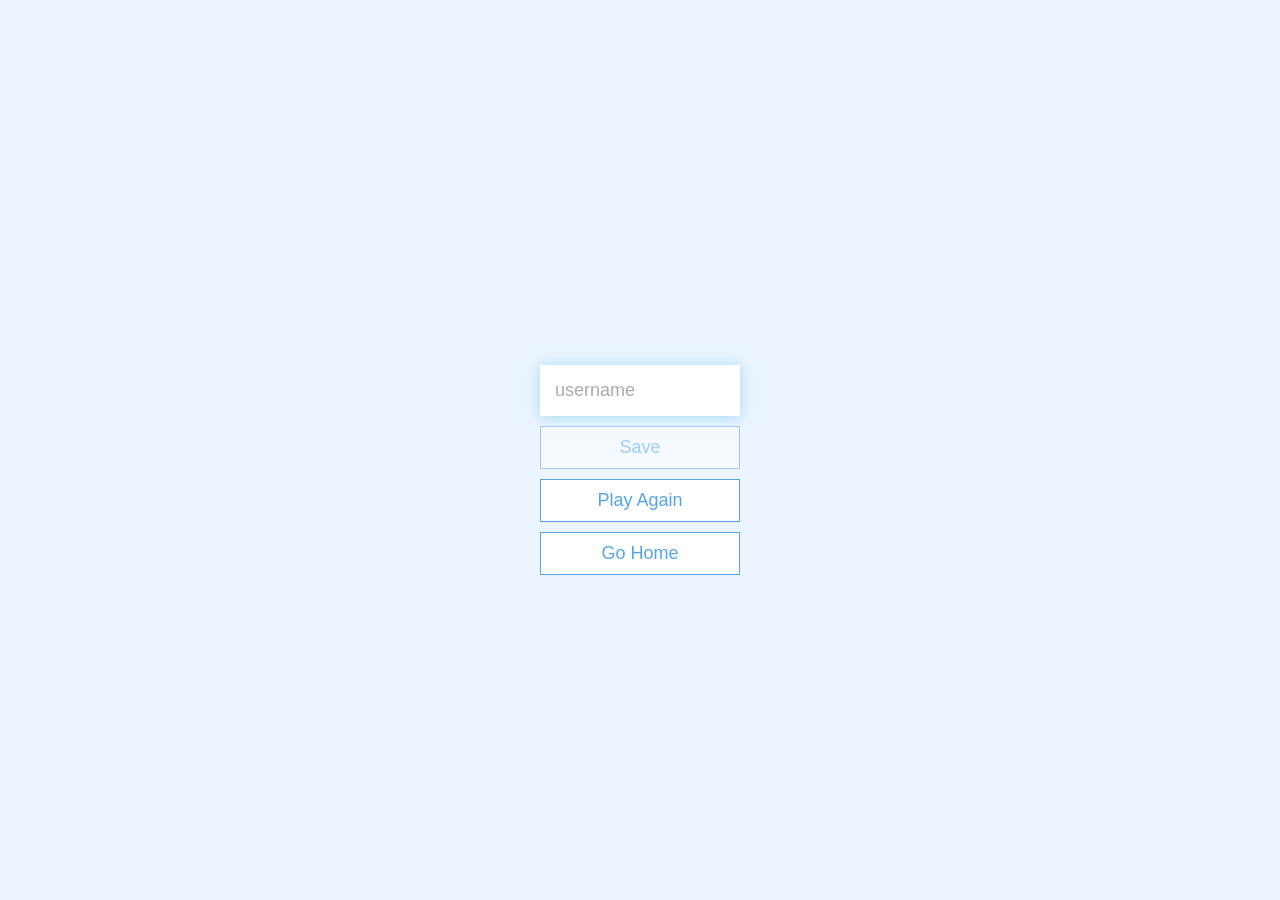
==== end.html @ 98f40364 "first commit" ====
<!DOCTYPE html>
<html lang="en">
  <head>
    <meta charset="UTF-8" />
    <meta name="viewport" content="width=device-width, initial-scale=1.0" />
    <meta http-equiv="X-UA-Compatible" content="ie=edge" />
    <meta name="description" content="Javascript Custom Quiz" />
    <meta name="keywords" content="Javascript, Quiz, Javascript Quiz" />
    <!-- Title -->
    <title>Congrats!</title>
    <!-- Custom Styles -->
    <link rel="stylesheet" href="css/app.css" />
    <!-- Favicon -->
  </head>

  <body>
    <!-- Final Result -->
    <main class="container">
      <div id="end" class="flex-center flex-column">
        <h1 id="finalScore"></h1>
        <form>
          <input
            type="text"
            name="username"
            id="username"
            placeholder="username"
          />
          <button type="submit" class="btn" id="saveScoreBtn" disabled>
            Save
          </button>
        </form>
        <a class="btn" href="game.html">Play Again</a>
        <a class="btn" href="index.html">Go Home</a>
      </div>
    </main>
    <script src="end.js"></script>
  </body>
</html>
---- css/app.css ----
/* GENERAL */

:root {
  background-color: #ecf5ff;
  font-size: 62.5%;
}

* {
  box-sizing: border-box;
  font-family: Arial, Helvetica, sans-serif;
  margin: 0;
  padding: 0;
  color: #333;
}

h1,
h2,
h3,
h4 {
  margin-bottom: 1rem;
}

h1 {
  font-size: 5.4rem;
  color: #56a5eb;
  margin-bottom: 5rem;
}

h1 > span {
  font-size: 2.4rem;
  font-weight: 500;
}

h2 {
  font-size: 4.2rem;
  margin-bottom: 4rem;
  font-weight: 700;
}

h3 {
  font-size: 2.8rem;
  font-weight: 500;
}

/* UTILITIES */

.container {
  width: 100vw;
  height: 100vh;
  display: flex;
  justify-content: center;
  align-items: center;
  max-width: 80rem;
  margin: 0 auto;
  padding: 2rem;
}

.container > * {
  width: 100%;
}

.flex-column {
  display: flex;
  flex-direction: column;
}

.flex-center {
  justify-content: center;
  align-items: center;
}

.justify-center {
  justify-content: center;
}

.text-center {
  text-align: center;
}

.hidden {
  display: none;
}

/* BUTTONS */
.btn {
  font-size: 1.8rem;
  padding: 1rem 0;
  width: 20rem;
  text-align: center;
  border: 0.1rem solid #56a5eb;
  margin-bottom: 1rem;
  text-decoration: none;
  color: #56a5eb;
  background-color: white;
}

.btn[disabled] {
  opacity: 0.5 ;
}  

.btn:hover {
  cursor: pointer;
  box-shadow: 0 0.4rem 1.4rem 0 rgba(86, 185, 235, 0.5);
  transform: translateY(-0.1rem);
  transition: transform 150ms;
}

.btn[disabled]:hover {
  cursor: not-allowed;
  box-shadow: none;
  transform: none;
}

/* FORMS */
form {
  width: 100%;
  display: flex;
  flex-direction: column;
  align-items: center;
}

input {
  margin-bottom: 1rem;
  width: 20rem;
  padding: 1.5rem;
  font-size: 1.8rem;
  border: none;
  box-shadow: 0 0.1rem 1.4rem 0 rgba(86, 185, 235, 0.5);
}

input::placeholder {
  color: #aaa;
}
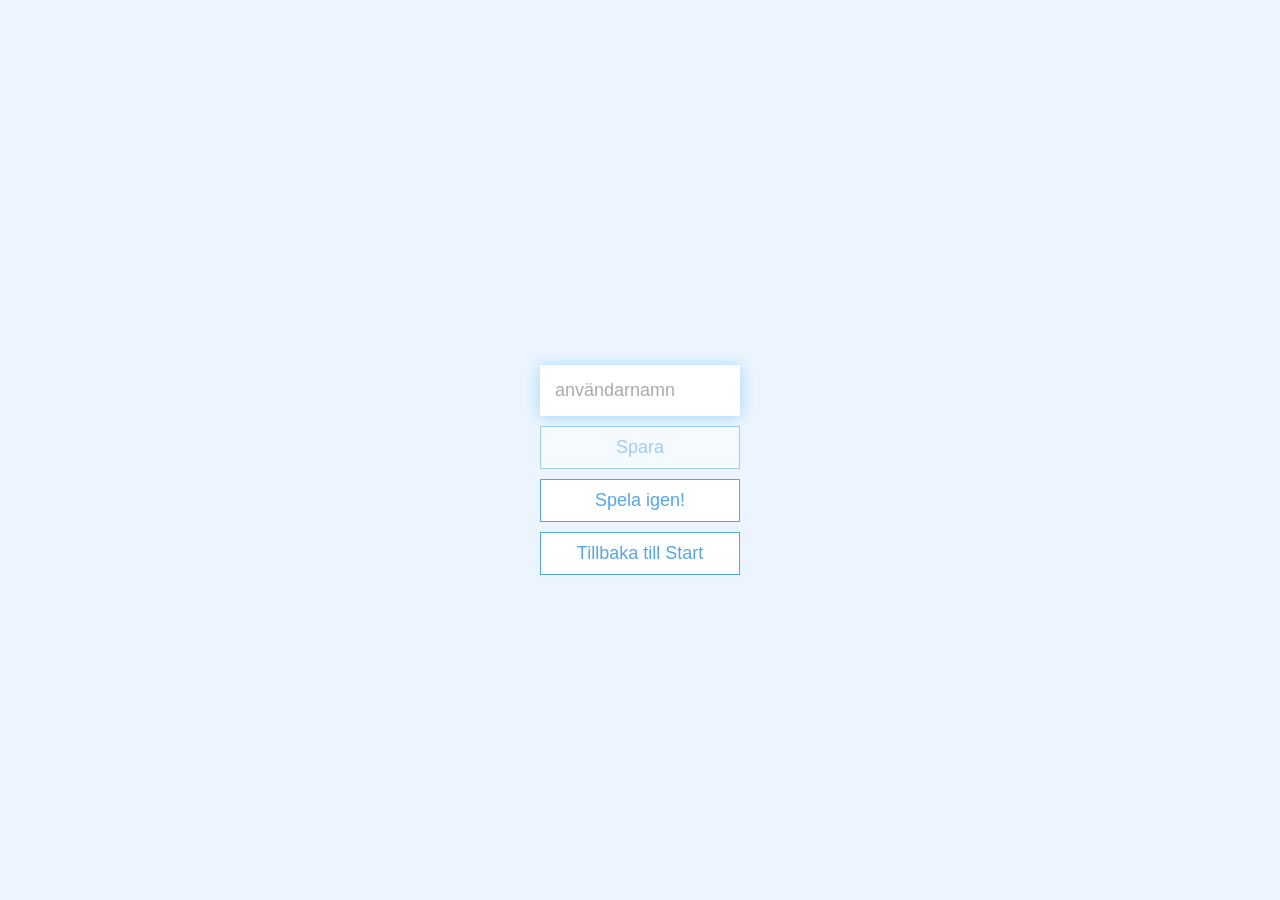
==== commit badedaaa: "changed html" ====
--- a/end.html
+++ b/end.html
@@ -23,14 +23,14 @@
             type="text"
             name="username"
             id="username"
-            placeholder="username"
+            placeholder="användarnamn"
           />
           <button type="submit" class="btn" id="saveScoreBtn" disabled>
-            Save
+            Spara
           </button>
         </form>
-        <a class="btn" href="game.html">Play Again</a>
-        <a class="btn" href="index.html">Go Home</a>
+        <a class="btn" href="game.html">Spela igen!</a>
+        <a class="btn" href="index.html">Tillbaka till Start</a>
       </div>
     </main>
     <script src="end.js"></script>
